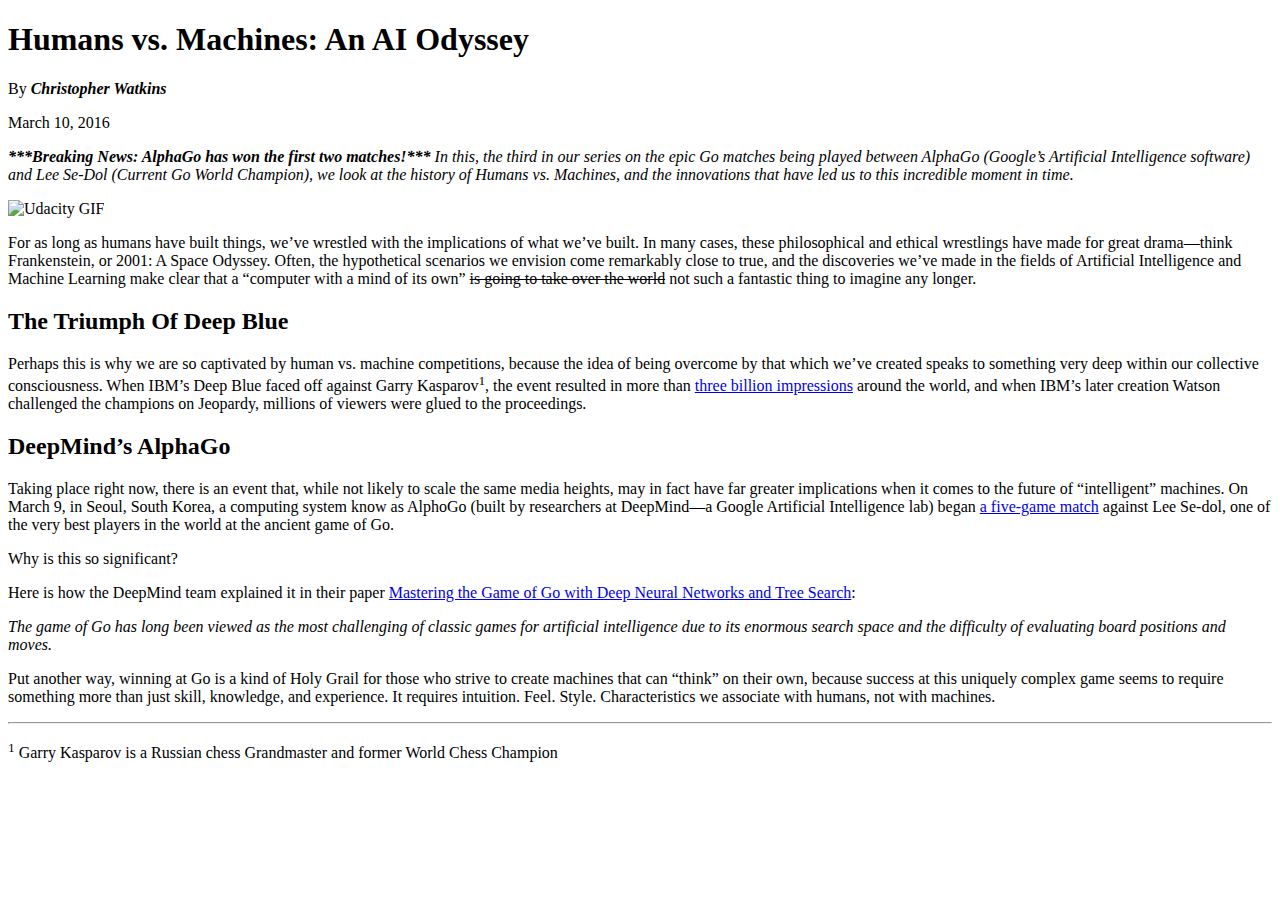
==== udacity/googleFrontendWebDev/project1/index.html @ 1965e7fc "Create index.html" ====
<!DOCTYPE html>
<html lang="en">

<head>
	<meta charset="UTF-8">
	<title>Humans vs Machines Blog</title>
</head>

<body>
	<!-- This was adapted from: http://blog.udacity.com/2016/03/humans-vs-machines-an-ai-odyssey-2.html -->
	<!-- Format this text to match the mockup exactly! -->
	<h1>Humans vs. Machines: An AI Odyssey</h1>
  
	<p>By <strong><em>Christopher Watkins</em></strong></p> 
  
	<time datetime="2016-03-10">March 10, 2016</time>
  
	<p><em><strong>***Breaking News: AlphaGo has won the first two matches!***</strong> In this, the third in our series on the epic Go matches being played between AlphaGo (Google’s Artificial Intelligence software) and Lee Se-Dol (Current Go World Champion), we look at the history of Humans vs. Machines, and the innovations that have led us to this incredible moment in time.</em></p>

	<img src="http://i2.wp.com/blog.udacity.com/wp-content/uploads/2016/03/56df2490a351d802222160.gif" alt="Udacity GIF">

	<p>For as long as humans have built things, we’ve wrestled with the implications of what we’ve built. In many cases, these philosophical and ethical wrestlings have made for great drama—think Frankenstein, or 2001: A Space Odyssey. Often, the hypothetical scenarios we envision come remarkably close to true, and the discoveries we’ve made in the fields of Artificial Intelligence and Machine Learning make clear that a “computer with a mind of its own” <strike>is going to take over the world</strike> not such a fantastic thing to imagine any longer.</p>

	<h2>The Triumph Of Deep Blue</h2>

	<p>Perhaps this is why we are so captivated by human vs. machine competitions, because the idea of being overcome by that which we’ve created speaks to something very deep within our collective consciousness. When IBM’s Deep Blue faced off against Garry Kasparov<sup>1</sup>, the event resulted in more than <a href="http://www-03.ibm.com/ibm/history/ibm100/us/en/icons/deepblue/">three billion impressions</a> around the world, and when IBM’s later creation Watson challenged the champions on Jeopardy, millions of viewers were glued to the proceedings.</p>

	<h2>DeepMind’s AlphaGo</h2>

	<p>Taking place right now, there is an event that, while not likely to scale the same media heights, may in fact have far greater implications when it comes to the future of “intelligent” machines. On March 9, in Seoul, South Korea, a computing system know as AlphoGo (built by researchers at DeepMind—a Google Artificial Intelligence lab) began <a href="http://venturebeat.com/2016/02/04/youtube-will-livestream-googles-ai-playing-go-superstar-lee-sedol-in-march/">a five-game match</a> against Lee Se-dol, one of the very best players in the world at the ancient game of Go.</p>
  
	<p>Why is this so significant?</p>
  
	<p>Here is how the DeepMind team explained it in their paper <a href="http://airesearch.com/wp-content/uploads/2016/01/deepmind-mastering-go.pdf">Mastering the Game of Go with Deep Neural Networks and Tree Search</a>:</p>
  
	<p><em>The game of Go has long been viewed as the most challenging of classic games for artificial intelligence due to its enormous search space and the difficulty of evaluating board positions and moves.</em></p>
  
	<p>Put another way, winning at Go is a kind of Holy Grail for those who strive to create machines that can “think” on their own, because success at this uniquely complex game seems to require something more than just skill, knowledge, and experience. It requires intuition. Feel. Style. Characteristics we associate with humans, not with machines.</p>
	<hr>
  
	<footer>
		<p><sup>1</sup> Garry Kasparov is a Russian chess Grandmaster and former World Chess Champion</p>
	</footer>
  
</body>
</html>
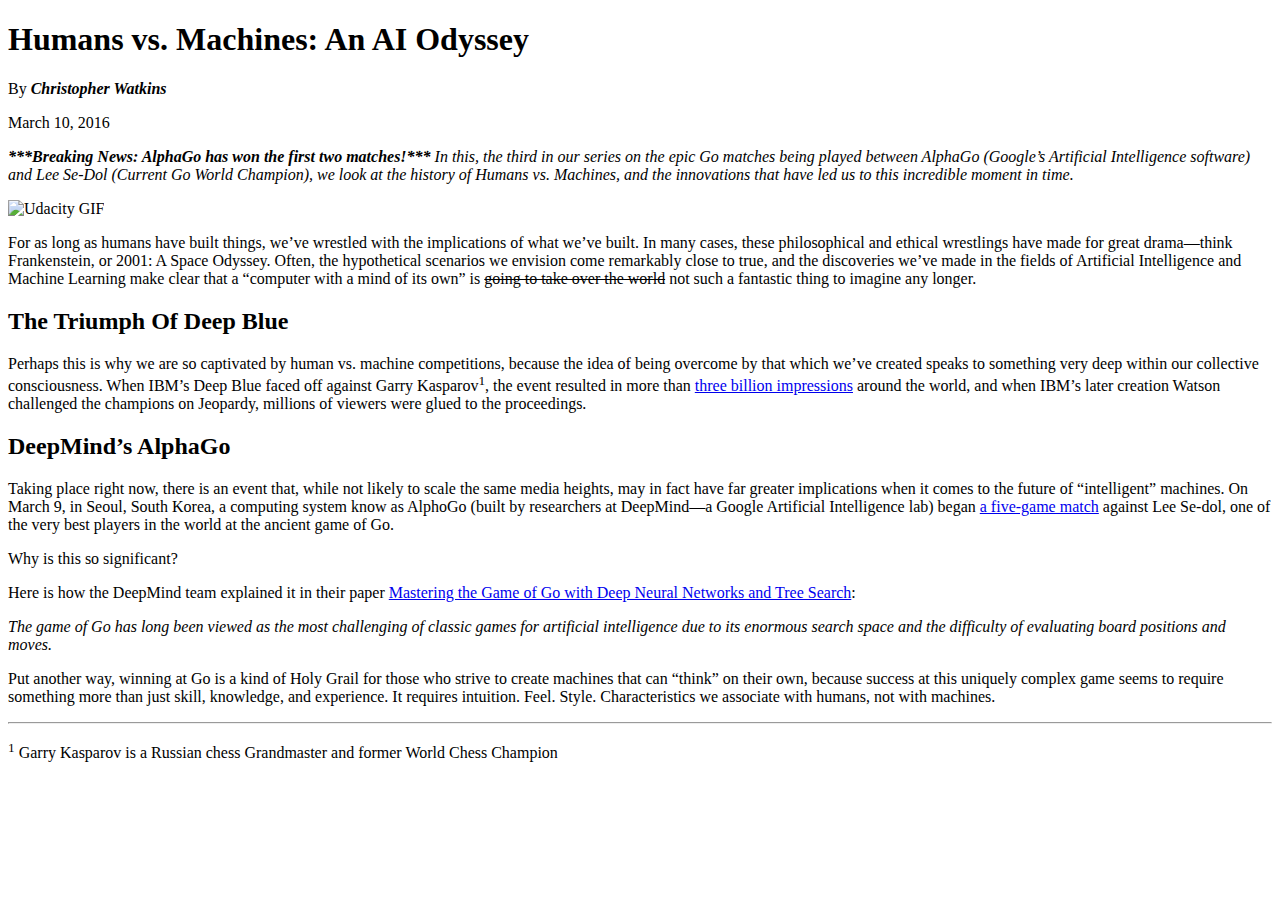
==== commit 1ac68e00: "Replace <strike> with <s>" ====
--- a/udacity/googleFrontendWebDev/project1/index.html
+++ b/udacity/googleFrontendWebDev/project1/index.html
@@ -19,7 +19,7 @@
 
 	<img src="http://i2.wp.com/blog.udacity.com/wp-content/uploads/2016/03/56df2490a351d802222160.gif" alt="Udacity GIF">
 
-	<p>For as long as humans have built things, we’ve wrestled with the implications of what we’ve built. In many cases, these philosophical and ethical wrestlings have made for great drama—think Frankenstein, or 2001: A Space Odyssey. Often, the hypothetical scenarios we envision come remarkably close to true, and the discoveries we’ve made in the fields of Artificial Intelligence and Machine Learning make clear that a “computer with a mind of its own” <strike>is going to take over the world</strike> not such a fantastic thing to imagine any longer.</p>
+	<p>For as long as humans have built things, we’ve wrestled with the implications of what we’ve built. In many cases, these philosophical and ethical wrestlings have made for great drama—think Frankenstein, or 2001: A Space Odyssey. Often, the hypothetical scenarios we envision come remarkably close to true, and the discoveries we’ve made in the fields of Artificial Intelligence and Machine Learning make clear that a “computer with a mind of its own” is <s>going to take over the world</s> not such a fantastic thing to imagine any longer.</p>
 
 	<h2>The Triumph Of Deep Blue</h2>
 
